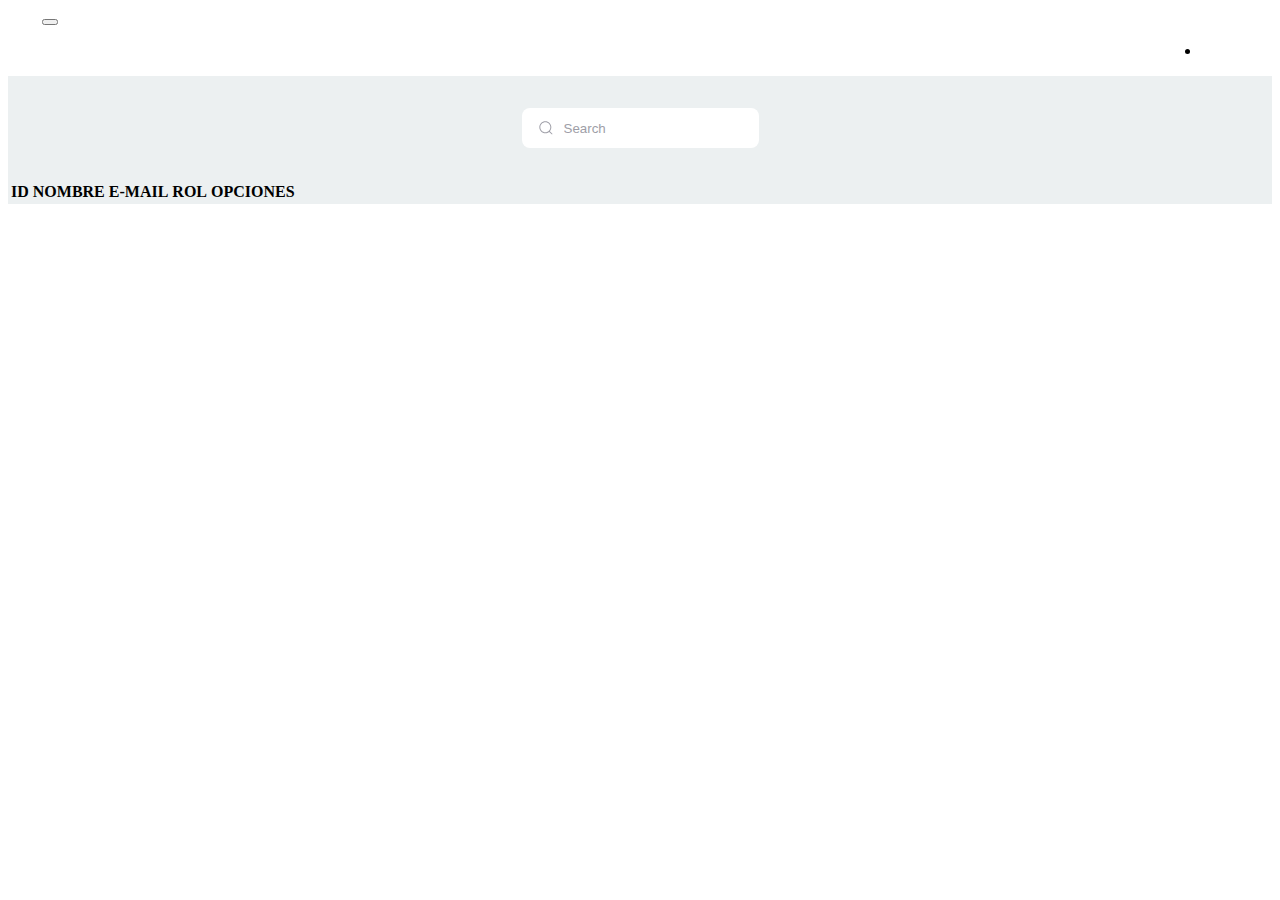
==== HTML/administrador.html @ 509b2bbe "Se agrega el apartado de validar-rol y ver usuarios" ====
<!DOCTYPE html>
<html lang="en">
<head>
    <meta charset="UTF-8">
    <meta http-equiv="X-UA-Compatible" content="IE=edge">
    <meta name="viewport" content="width=device-width, initial-scale=1.0">
    <link href="https://cdn.jsdelivr.net/npm/bootstrap@5.2.2/dist/css/bootstrap.min.css" rel="stylesheet" integrity="sha384-Zenh87qX5JnK2Jl0vWa8Ck2rdkQ2Bzep5IDxbcnCeuOxjzrPF/et3URy9Bv1WTRi" crossorigin="anonymous">
    <link rel="stylesheet" href="../CSS/administrador.css">
    <link rel="stylesheet" href="../CSS/efectos.css">
    <link rel="stylesheet" href="../styles.css">
    <title>Document</title>
</head>
<body>

  <nav class="navbar navbar-expand-lg navbar-dark bg-dark">
    <div class="container-fluid">
      <a class="navbar-brand btn-salir" href="../index.html">Salir</a>
      <button class="navbar-toggler" type="button" data-bs-toggle="collapse" data-bs-target="#navbarNav" aria-controls="navbarNav" aria-expanded="false" aria-label="Toggle navigation">
        <span class="navbar-toggler-icon"></span>
      </button>

      <div class="collapse navbar-collapse div-ul" id="navbarNav">
        <ul class="navbar-nav">
          <li class="nav-item">
            <a class="nav-link" href="./principal.html">Home</a>
          </li>
        </ul>
      </div>
    </div>
  </nav>


  <main class="container contenedor-admin">

<header class="admin-header centrar-flex">    
    <div class="group">
        <svg class="icon" aria-hidden="true" viewBox="0 0 24 24"><g><path d="M21.53 20.47l-3.66-3.66C19.195 15.24 20 13.214 20 11c0-4.97-4.03-9-9-9s-9 4.03-9 9 4.03 9 9 9c2.215 0 4.24-.804 5.808-2.13l3.66 3.66c.147.146.34.22.53.22s.385-.073.53-.22c.295-.293.295-.767.002-1.06zM3.5 11c0-4.135 3.365-7.5 7.5-7.5s7.5 3.365 7.5 7.5-3.365 7.5-7.5 7.5-7.5-3.365-7.5-7.5z"></path></g></svg>
        <input placeholder="Search" type="search" class="input">
      </div>
</header>

<section class="container">
<div class="container-table">
    <table class="table table-striped">
        <thead>
            <tr>
                <th scope="col">ID</th>
                <th scope="col">NOMBRE</th>
                <th scope="col">E-MAIL</th>
                <th scope="col">ROL</th>
                <th scope="col">OPCIONES</th>
            </tr>
        </thead>
        <tbody>
        </tbody>
    </table>

</div>
</section>

</main>

  <script src="https://cdn.jsdelivr.net/npm/bootstrap@5.2.2/dist/js/bootstrap.bundle.min.js" integrity="sha384-OERcA2EqjJCMA+/3y+gxIOqMEjwtxJY7qPCqsdltbNJuaOe923+mo//f6V8Qbsw3" crossorigin="anonymous"></script>
  <script src="../components/usuarios.js" type="module"></script>
</body>
</html>
---- CSS/administrador.css ----
/* Utilidades */
.centrar-flex{
    display: flex;
    justify-content: center;
}

 /* Administrador */
 .contenedor-admin{
   overflow: hidden;
    height: auto;
    background: #ECF0F1;
 }

 .admin-header{
    padding-top: 2rem;
 }
 .group {
    display: flex;
    line-height: 28px;
    align-items: center;
    position: relative;
    max-width: 250px;
   }
   
   .input {
    width: 100%;
    height: 40px;
    line-height: 28px;
    padding: 0 1rem;
    padding-left: 2.5rem;
    border: 2px solid transparent;
    border-radius: 8px;
    outline: none;
    background-color: #fff;
    color: #0d0c22;
    transition: .3s ease;
   }
   
   .input::placeholder {
    color: #9e9ea7;
   }
   
   .input:focus, input:hover {
    outline: none;
    border-color: rgba(234,76,137,0.4);
    background-color: #fff;
    box-shadow: 0 0 0 4px rgb(234 76 137 / 10%);
   }
   
   .icon {
    position: absolute;
    left: 1rem;
    fill: #9e9ea7;
    width: 1rem;
    height: 1rem;
   }

   /* Tabla */
  .alinear{
   padding-top: 1rem !important;
  }
   .container-table{
    margin-top: 2rem;
   }
   .table {
    text-align: center;
   }
---- CSS/efectos.css ----
/* ----------------------------------------------
  Generated by AnimatiSS
  Licensed under FreeBSD License
  URL: https://xsgames.co/animatiss
  Twitter: @xsgames_
---------------------------------------------- */

.shake-horizontal{
    border: 4px solid #ff6550;
    box-shadow: 1px 0px 18px 0px #ff6550;
-webkit-box-shadow: 1px 0px 18px 0px #ff6550;
-moz-box-shadow: 1px 0px 18px 0px #ff6550;
    animation:shake-horizontal 0.8s 
    linear both
} 
@keyframes shake-horizontal{0%,100%
    {transform:translateX(0)}10%,30%,50%,70%
    {transform:translateX(-10px)}20%,40%,60%
    {transform:translateX(10px)}80%
    {transform:translateX(8px)}90%
    {transform:translateX(-8px)}}
---- styles.css ----
:root{
    --fuentePrincipal: 'Raleway', sans-serif;
}

nav a{
    color: #fff !important;
}

img{
    max-width: 100%;
    display: block;
}

/* Utilidades */
.violeta{
    color: #EC407A;
}
.centrar-texto{
    text-align: center;
}


/******** Encabezado *********/
.inicio-form{
    padding-top: 2rem;
}
.div-welcome{

    display: flex;
    flex-direction: column-reverse;
    align-items: center;
    }


/* Encabezado*/

.encabezado{
    background-color: #ECF0F1 ;
    /* background-image: linear-gradient(to left, #e3faff, #c8f4fd, #abeffb, #8be9f8, #62e3f5); */
    padding: 0 0 1.5rem 0;
}
.text-information{
    color: #393939;
    padding: 0 3rem;
    text-align: left;
}
.text-information h1{
    font-size: 3rem;
    padding-top: 5rem;
    font-family: var(--fuentePrincipal);
    font-weight: 700;
}

.text-information h2{
    font-family: var(--fuentePrincipal);
    font-weight: 600;
}
.text-information h2 span{
    font-weight: 700;
}


.p-large{
    font-weight: 400;
    font-family: var(--fuentePrincipal);
    color: #626262;
}

@media (min-width: 768px){ 
    .inicio-form{
        padding-right: 2rem;
    }
    .div-welcome{
        display: flex;
        flex-direction: row;
        align-items:initial;
        }
    .div-ul{
        display: flex;
        flex-direction: row;
        justify-content: flex-end;
    }
    
    .div-ul ul{
        margin-right: 2rem;
    }
 }

 /* ****************************** */

/******** Mis servicios *********/

.mis-servicios{
    height: auto;
}

.titulo-mis-servicios{
    display: flex;
    flex-direction: column;
    align-items: center;
    padding: 3rem 2rem 0 2rem;
    font-family: var(--fuentePrincipal);
}

.titulo-mis-servicios h2{
font-weight: 700;
}

.titulo-mis-servicios p{
    text-align: justify;
    }

    .card-boton{
        background: #FFD43B;
        border-top: solid 2px #183153;
        border-right: solid 2px #183153;
        border-bottom: solid 7px #183153;
        border-left: solid 2px #183153;
        border-radius: .5rem;
        padding: .5rem 1rem;
        width: auto;
    }
    .card-boton:hover{
        background: #fab005;
        cursor: pointer;
    }

    .card-boton a{
        color: #183153;
        font-family: var(--fuentePrincipal);
        font-weight: 700;
        text-decoration: none;
    }
.contenedor-mis-servicios{
    padding: 3rem;
}

.contenedor-de-servicio{
    width: 100%;
    height: auto;
    margin: 1.5rem 0;
    overflow: hidden;
    border-radius: .5rem;
    box-shadow: -1px 7px 7px -1px rgba(15,15,15,0.45);
}

.titulo-de-servicios{
    background: #183153;
    color: #fff;
    padding: 1rem 0;
    text-align: center;
}

.informacion-del-servicio{
    padding: 1rem;
    text-align: left;
    font-family: var(--fuentePrincipal);
}

.informacion-del-servicio h3{
    padding: 1rem 0;
    font-weight: 700;
}

.informacion-del-servicio p{
    font-weight: 400;
    line-height:1.7;
}

@media (min-width: 769px){ 
  .card-boton{
width: 15%;
  }
    .titulo-mis-servicios p{
        text-align: center;
    }

.mis-servicios{
    height: 100vh;
}
.contenedor-mis-servicios{
    display:flex;
    flex-direction: row;

}

.contenedor-de-servicio{
    margin: 0 1rem;
}

 }
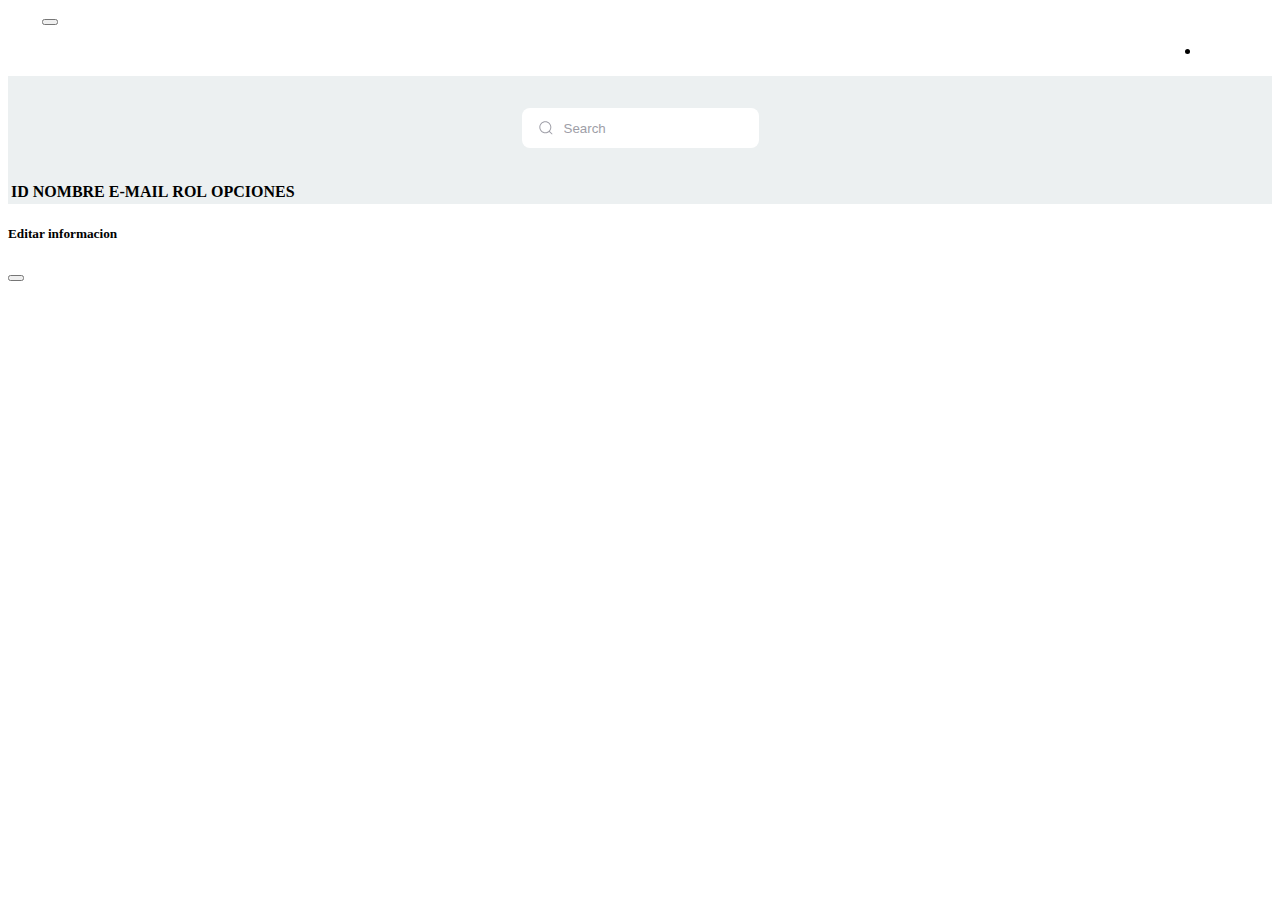
==== commit ffbeaad9: "Se agrega la funcion PUT" ====
--- a/HTML/administrador.html
+++ b/HTML/administrador.html
@@ -60,7 +60,27 @@
 
 </main>
 
+    <!-- Seccion de modal -->
+    <!-- Modal -->
+    <div class="modal fade" id="modelId" tabindex="-1" role="dialog" aria-labelledby="modelTitleId" aria-hidden="true">
+      <div class="modal-dialog" role="document">
+        <div class="modal-content">
+          <div class="modal-header">
+            <h5 class="modal-title h1" >Editar informacion</h5>
+              <button type="button" class="btn-close" data-bs-dismiss="modal" aria-label="Close"></button>
+          </div>
+          <div class="modal-body">
+    
+            <form class="col-md-7 w-100 form-editar">
+              
+              </form>
+          </div>
+        </div>
+      </div>
+    </div>
+
   <script src="https://cdn.jsdelivr.net/npm/bootstrap@5.2.2/dist/js/bootstrap.bundle.min.js" integrity="sha384-OERcA2EqjJCMA+/3y+gxIOqMEjwtxJY7qPCqsdltbNJuaOe923+mo//f6V8Qbsw3" crossorigin="anonymous"></script>
   <script src="../components/usuarios.js" type="module"></script>
+  <script src="../JS/editar-usuarios.js" type="module"></script>
 </body>
 </html>